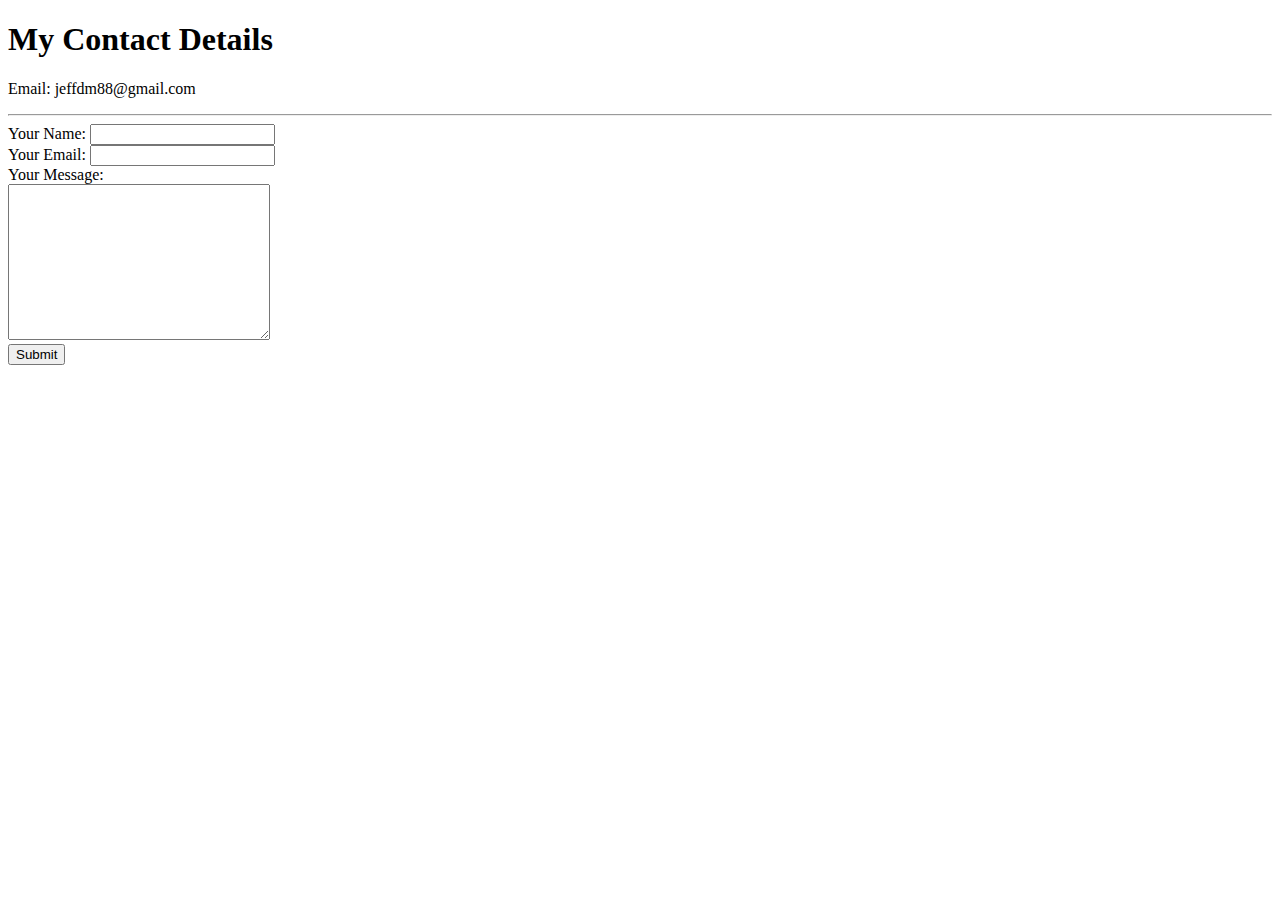
==== contact.html @ 6e936b35 "Added initial cv website files" ====
<!DOCTYPE html>
<html lang="en">
<head>
    <meta charset="UTF-8">
    <meta name="viewport" content="width=device-width, initial-scale=1.0">
    <title>Contact Me</title>
</head>
<body>
    <h1>My Contact Details</h1>
    <p>Email: jeffdm88@gmail.com</p>
    <hr>
    <form action="mailto:jeffrey@inspiren.com" method="POST" enctype="text/plain">
        <label for="">Your Name:</label>
        <input type="text" name="yourName"><br>
        <label for="">Your Email:</label>
        <input type="email" name="yourEmail"><br>
        <label for="">Your Message:</label><br>
        <textarea name="" id="" cols="30" rows="10"></textarea><br>
        <input type="Submit">
    </form>
</body>
</html>
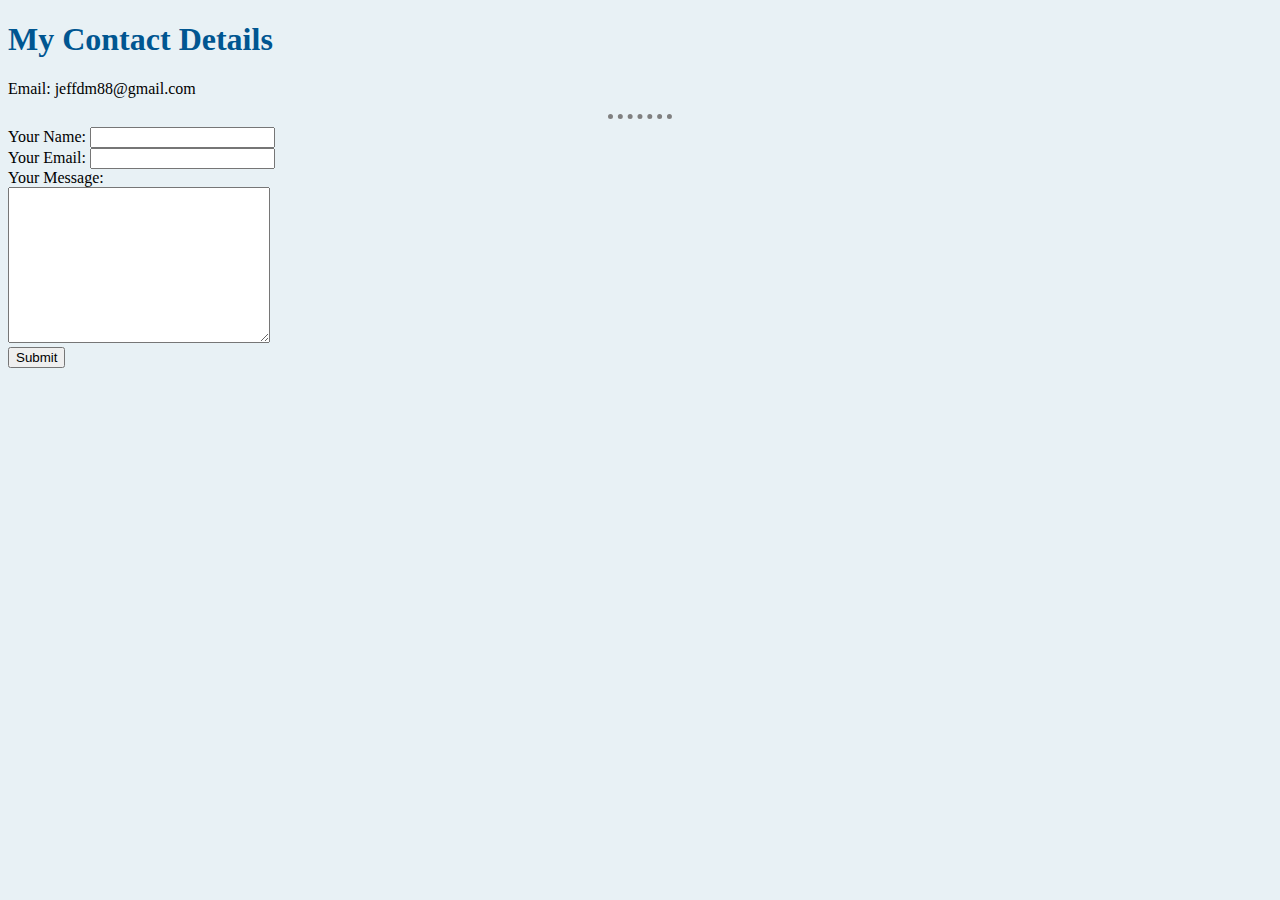
==== commit e5b70efd: "Updated HTML files" ====
--- a/contact.html
+++ b/contact.html
@@ -4,6 +4,7 @@
     <meta charset="UTF-8">
     <meta name="viewport" content="width=device-width, initial-scale=1.0">
     <title>Contact Me</title>
+    <link rel="stylesheet" href="css/styles.css">
 </head>
 <body>
     <h1>My Contact Details</h1>
--- a/css/styles.css
+++ b/css/styles.css
@@ -0,0 +1,16 @@
+body {
+    background-color: #e8f1f5;
+}
+h1 {
+    color: #005691;
+}
+h3 {
+    color: #005691;
+}
+hr {
+    border-style: none;
+    border-top-style: dotted;
+    border-color: gray;
+    border-width: 5px;
+    width: 5%;
+}